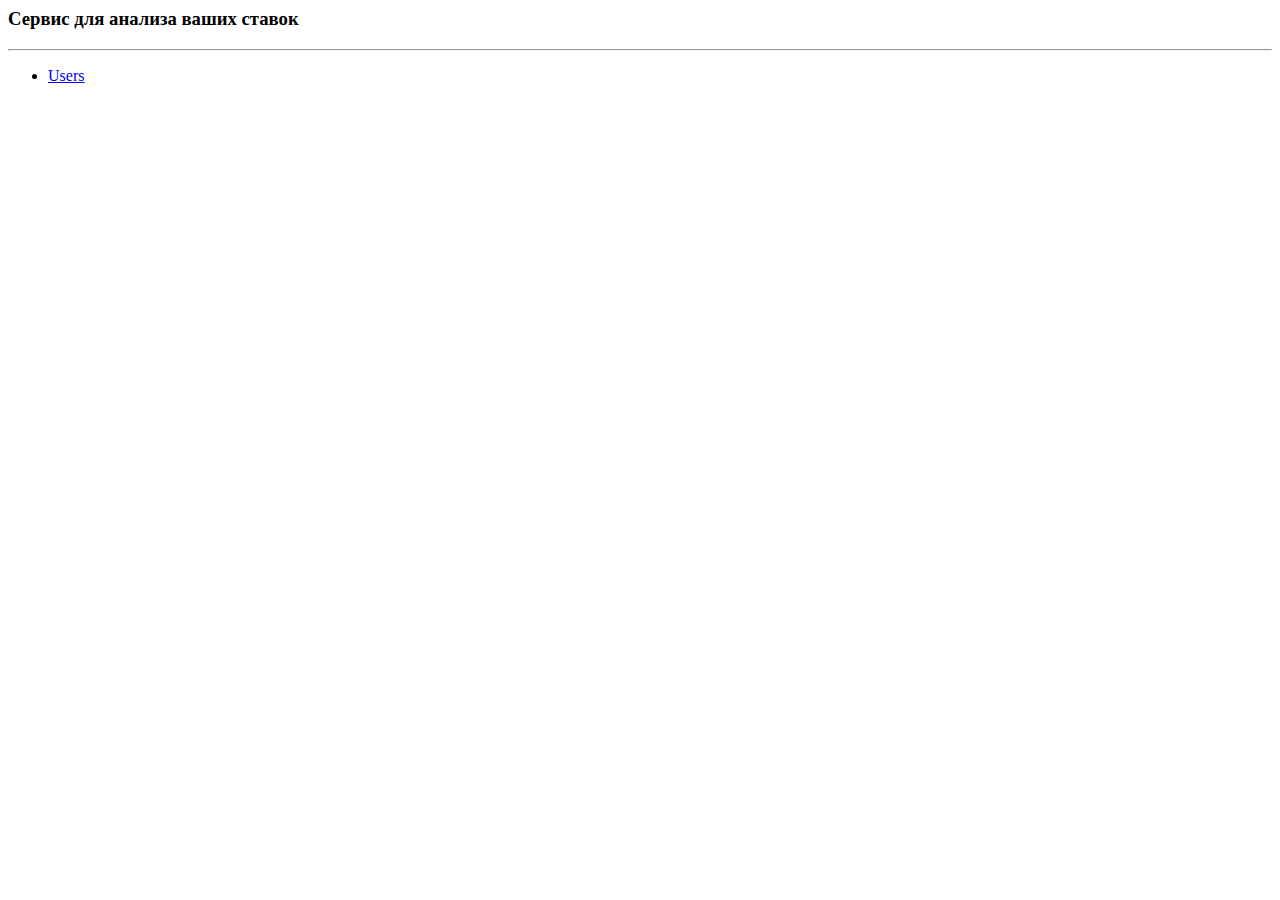
==== src/main/webapp/index.html @ 3d4a68d3 "UserServlet страница index и users Добавлен servlet-api" ====
<html>
<head>
    <meta charset="UTF-8">
    <title>Bet analisys project</title>
</head>
<body>
<h3>Сервис для анализа ваших ставок</h3>
<hr>
<ul>
    <li><a href="users">Users</a></li>
</ul>
</body>
</html>
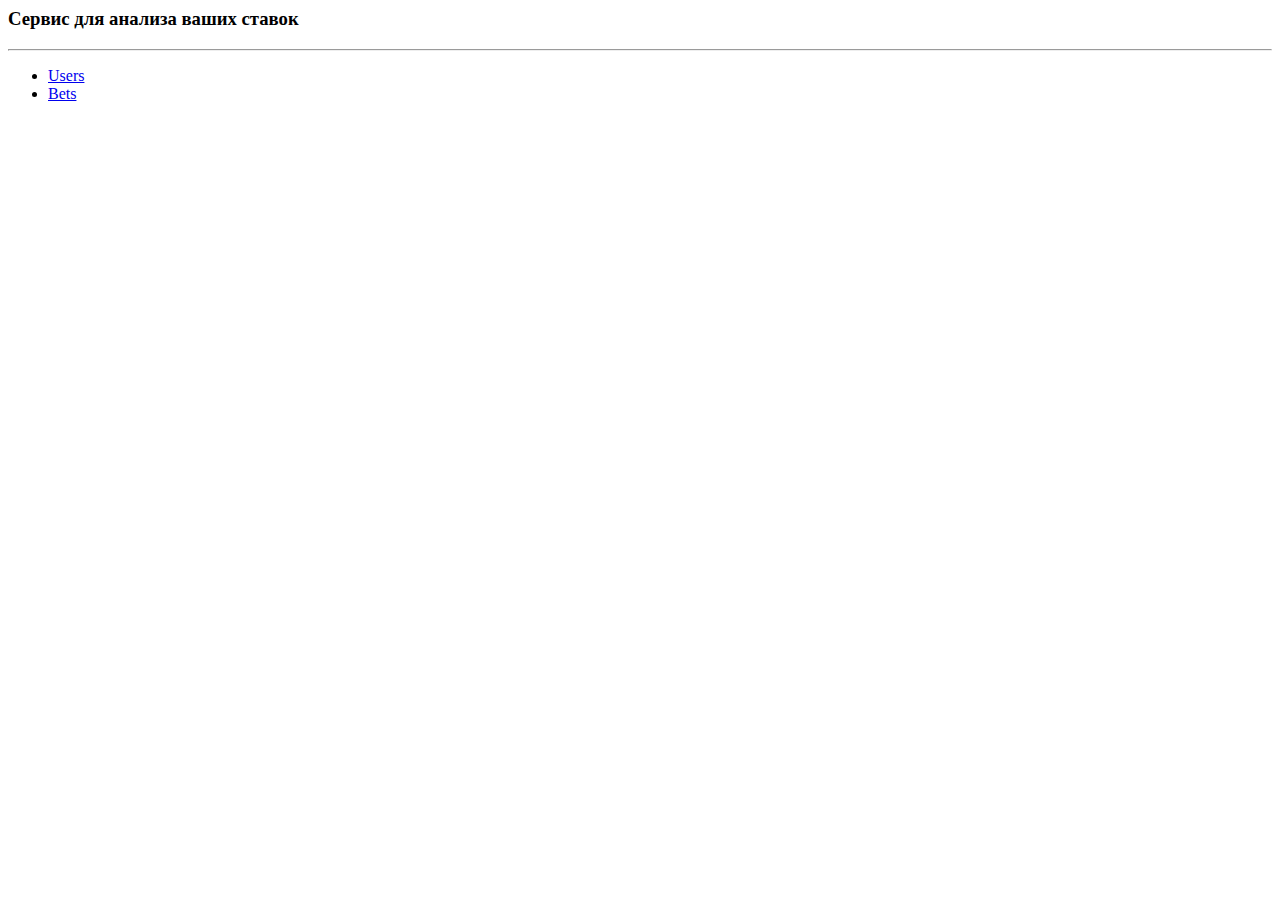
==== commit 6ed9a728: "CRUD for bets is implemented" ====
--- a/src/main/webapp/index.html
+++ b/src/main/webapp/index.html
@@ -1,13 +1,14 @@
 <html>
 <head>
     <meta charset="UTF-8">
-    <title>Bet analisys project</title>
+    <title>Bet analysis project</title>
 </head>
 <body>
 <h3>Сервис для анализа ваших ставок</h3>
 <hr>
 <ul>
     <li><a href="users">Users</a></li>
+    <li><a href="bets">Bets</a></li>
 </ul>
 </body>
 </html>
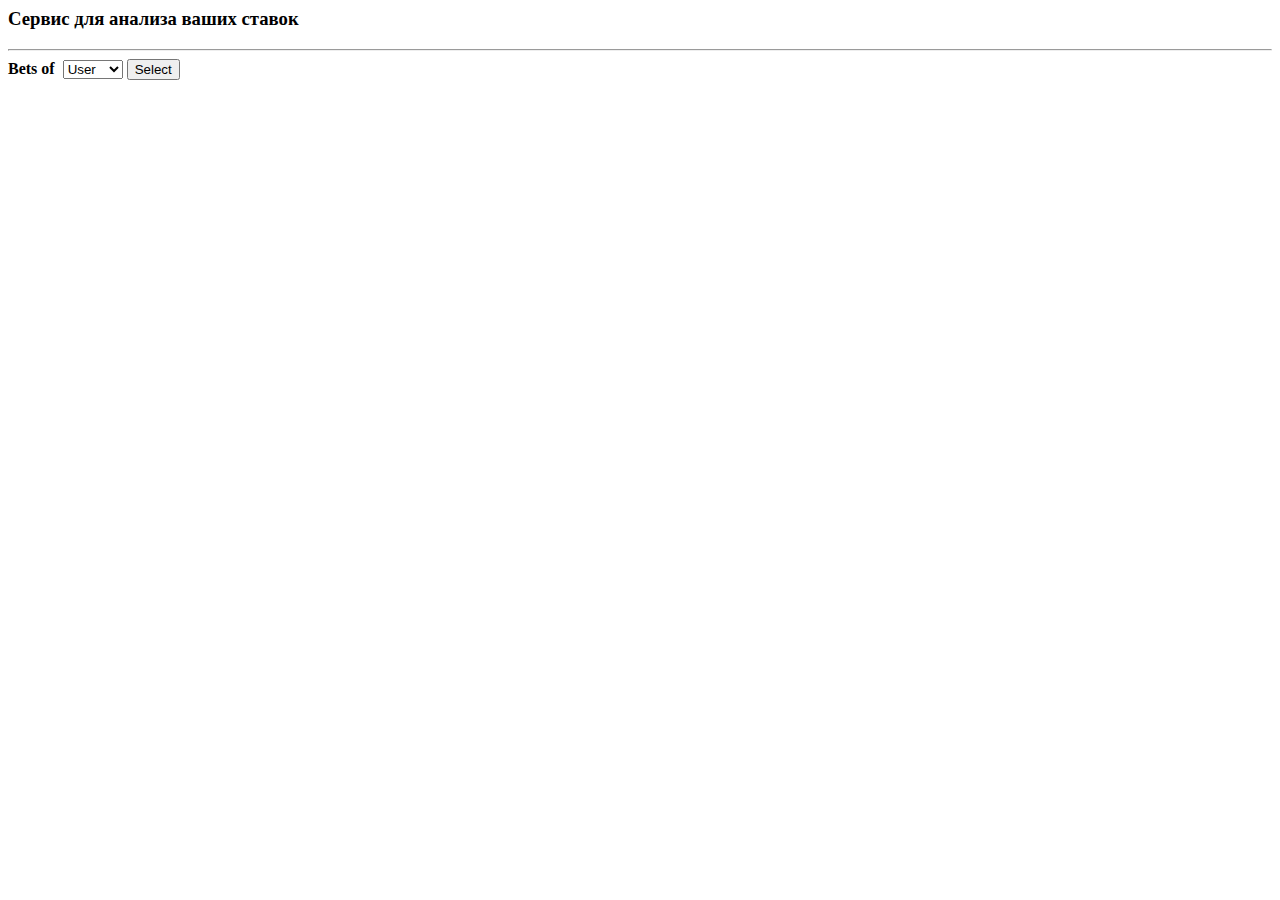
==== commit 13b61c73: "select_user and bean_lifecycle" ====
--- a/src/main/webapp/index.html
+++ b/src/main/webapp/index.html
@@ -6,9 +6,13 @@
 <body>
 <h3>Сервис для анализа ваших ставок</h3>
 <hr>
-<ul>
-    <li><a href="users">Users</a></li>
-    <li><a href="bets">Bets</a></li>
-</ul>
+<form method="post" action="users">
+    <b>Bets of&nbsp;</b>
+    <select name="userId">
+        <option value="1">User</option>
+        <option value="2">Admin</option>
+    </select>
+    <button type="submit">Select</button>
+</form>
 </body>
 </html>
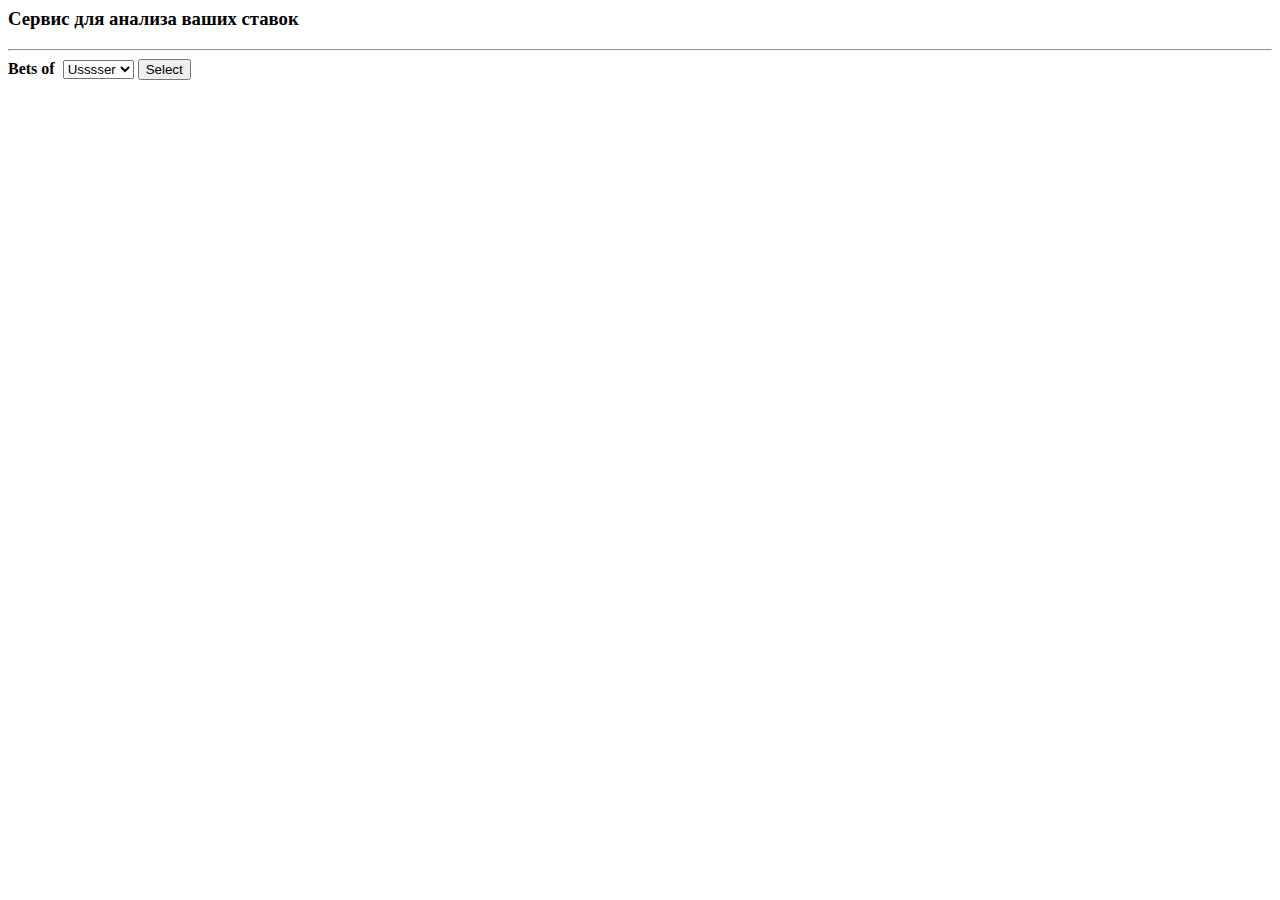
==== commit fff82242: "4_2, 4_3 improve code" ====
--- a/src/main/webapp/index.html
+++ b/src/main/webapp/index.html
@@ -9,8 +9,8 @@
 <form method="post" action="users">
     <b>Bets of&nbsp;</b>
     <select name="userId">
-        <option value="1">User</option>
-        <option value="2">Admin</option>
+        <option value="100000">Usssser</option>
+        <option value="100001">Admin</option>
     </select>
     <button type="submit">Select</button>
 </form>
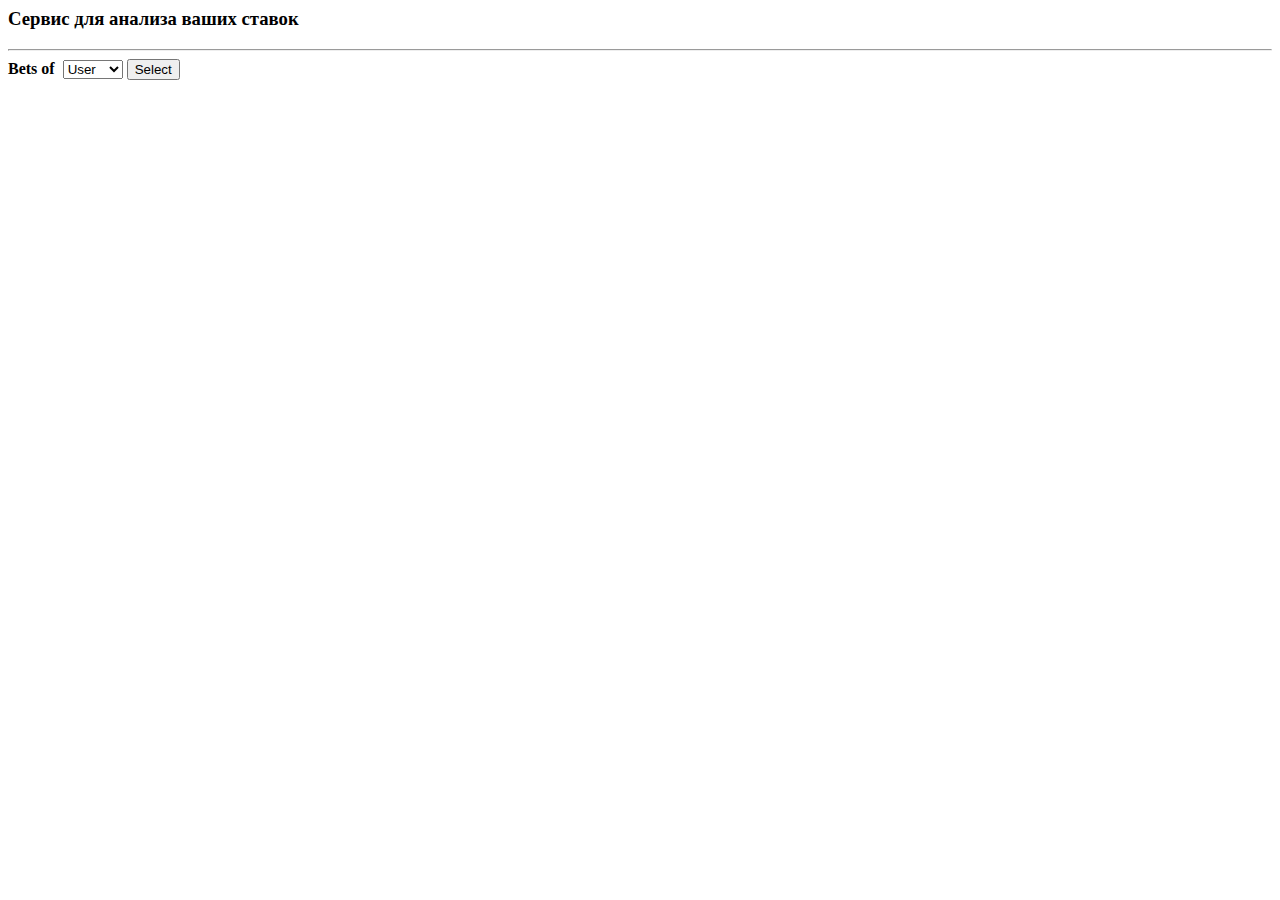
==== commit 46cc6fdf: "heroku fix" ====
--- a/src/main/webapp/index.html
+++ b/src/main/webapp/index.html
@@ -9,7 +9,7 @@
 <form method="post" action="users">
     <b>Bets of&nbsp;</b>
     <select name="userId">
-        <option value="100000">Usssser</option>
+        <option value="100000">User</option>
         <option value="100001">Admin</option>
     </select>
     <button type="submit">Select</button>
